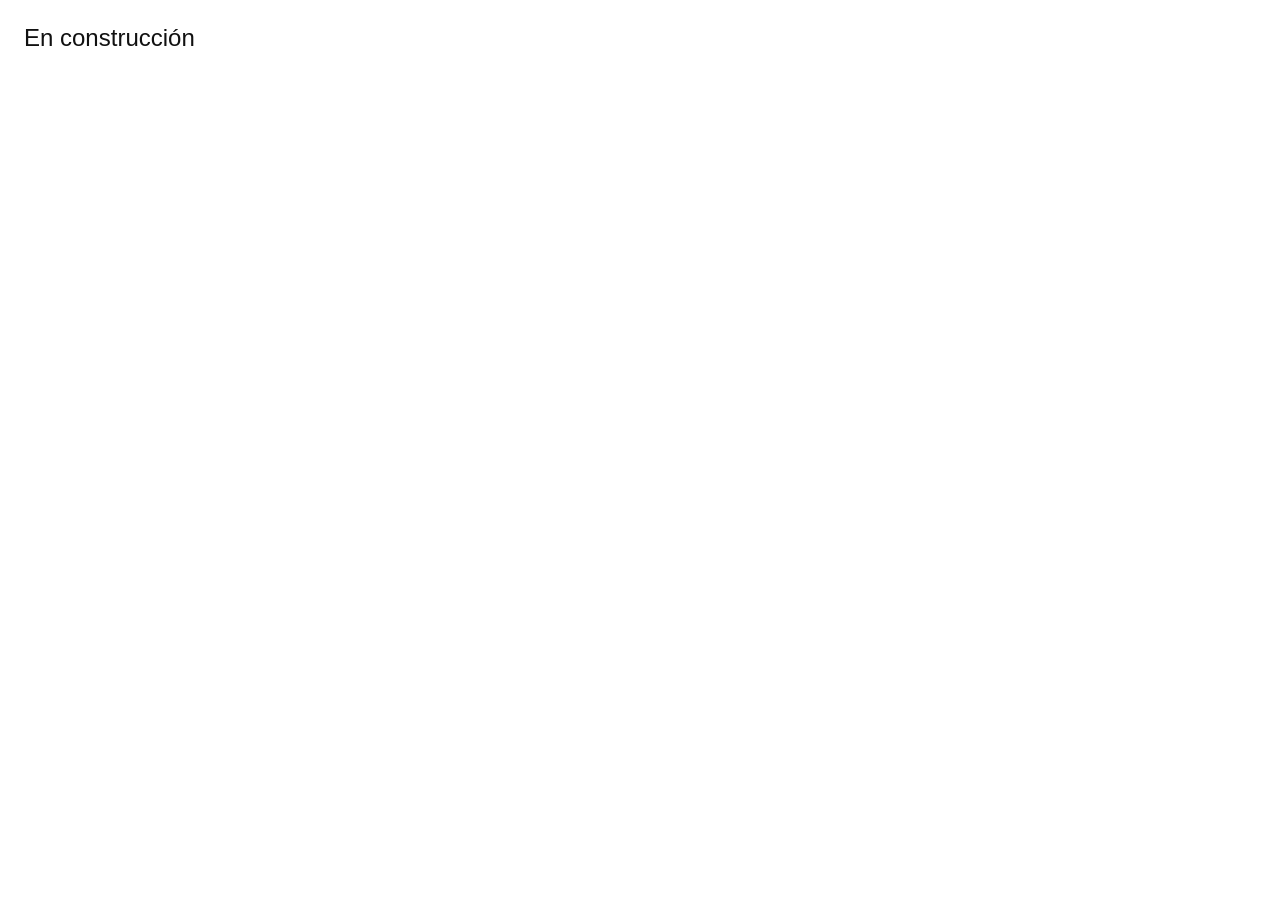
==== checkout.html @ cc3171f8 "Publish Sigue la Vaina storefront" ====
<!DOCTYPE html><html lang="es"><head><meta charset="utf-8"><meta name="viewport" content="width=device-width,initial-scale=1"><title>En construcción</title></head><body style="margin:0;background:#fff;color:#111;font-family:Arial,sans-serif"><main style="padding:24px"><h1 style="font-size:24px;font-weight:400;margin:0">En construcción</h1></main></body></html>
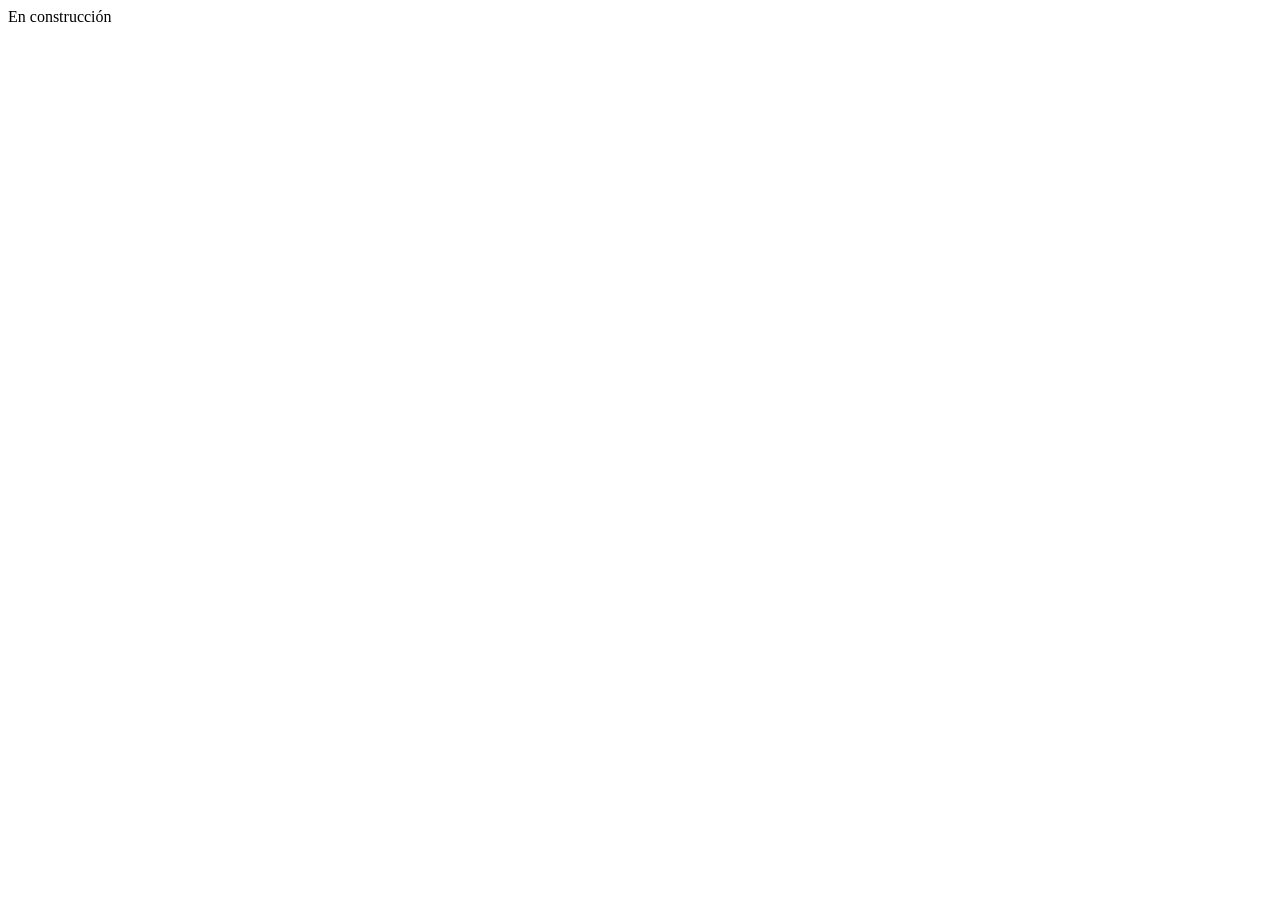
==== commit 3fa05261: "Restore current storefront design and assets" ====
--- a/checkout.html
+++ b/checkout.html
@@ -1 +1 @@
-<!DOCTYPE html><html lang="es"><head><meta charset="utf-8"><meta name="viewport" content="width=device-width,initial-scale=1"><title>En construcción</title></head><body style="margin:0;background:#fff;color:#111;font-family:Arial,sans-serif"><main style="padding:24px"><h1 style="font-size:24px;font-weight:400;margin:0">En construcción</h1></main></body></html>+<!doctype html><html lang="es"><head><meta charset="utf-8"><meta name="viewport" content="width=device-width,initial-scale=1"><title>En construcción</title><link rel="icon" href="/favicon.ico?v=20261026" sizes="any"><link rel="icon" type="image/png" sizes="32x32" href="/favicon-32x32.png?v=20261026"><link rel="icon" type="image/png" sizes="16x16" href="/favicon-16x16.png?v=20261026"><link rel="apple-touch-icon" sizes="180x180" href="/apple-touch-icon.png?v=20261026"><link rel="manifest" href="/site.webmanifest?v=20261026"></head><body>En construcción</body></html>
